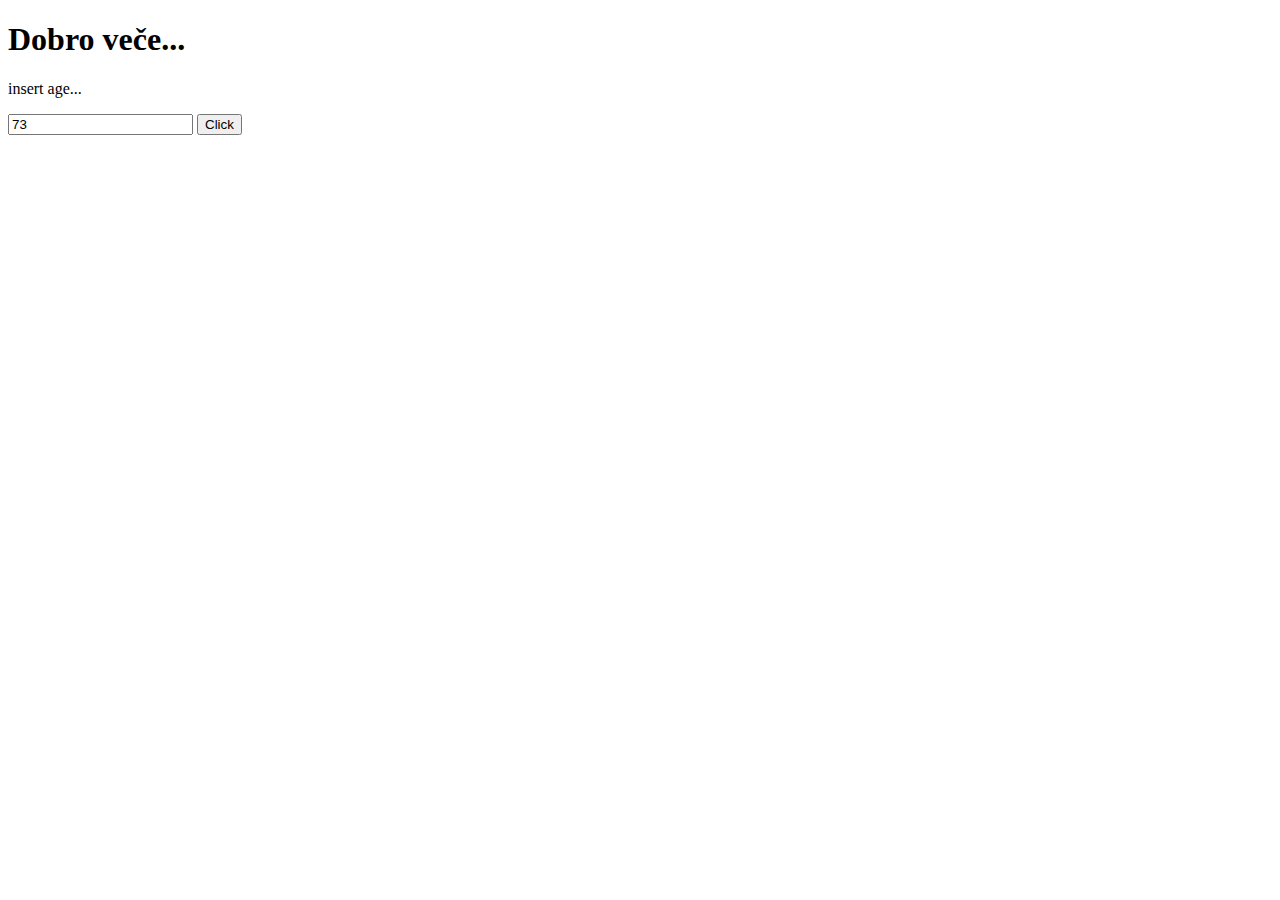
==== CJS4 - comparison.html @ ca8fd681 "v4gr" ====
<!DOCTYPE html>
<html lang="en">
<head>
    <title>Document</title>
    <script src="CJS4 - comparison.js" defer></script>
</head>
<body>
    <h1>Dobro veče...</h1>
    <p>insert age...</p>
    <input id="agez" value="73" />
    <button onclick="gj">Click</button>
</body>
</html>
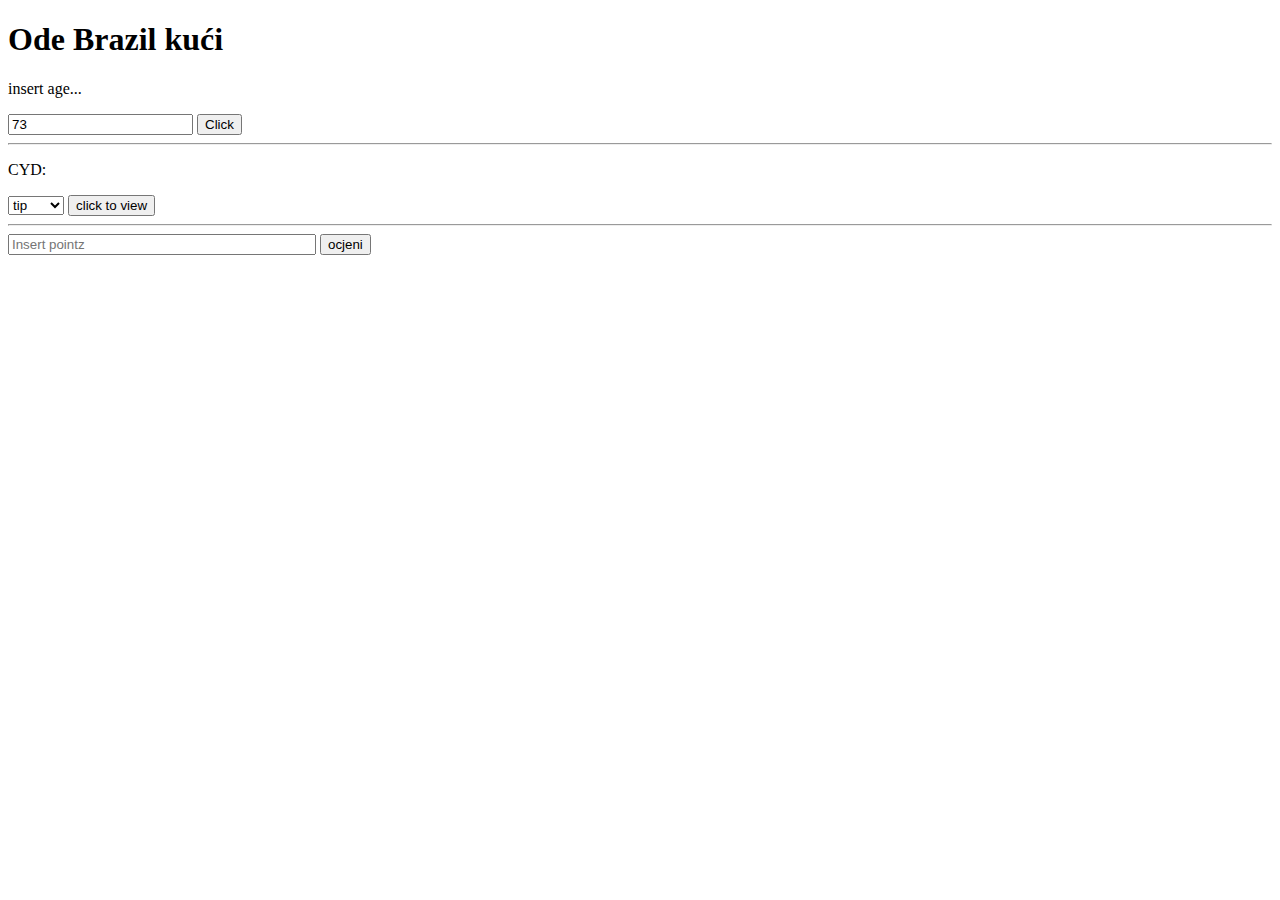
==== commit c5f361a9: "sgd" ====
--- a/CJS4 - comparison.html
+++ b/CJS4 - comparison.html
@@ -5,9 +5,21 @@
     <script src="CJS4 - comparison.js" defer></script>
 </head>
 <body>
-    <h1>Dobro veče...</h1>
+    <h1>Ode Brazil kući</h1>
     <p>insert age...</p>
     <input id="agez" value="73" />
     <button onclick="gj">Click</button>
+    <hr>
+    <p>CYD:</p>
+    <select id="choicez">
+        <option value="type">tip</option>
+        <option value="namu">name</option>
+        <button>click to view</button>
+    </select>
+    <button>click to view</button>
+<hr>
+    <input style=min-width:300px id="pointz" placeholder="Insert pointz">
+    <button onclick="markz">ocjeni</button>
 </body>
 </html>
+
